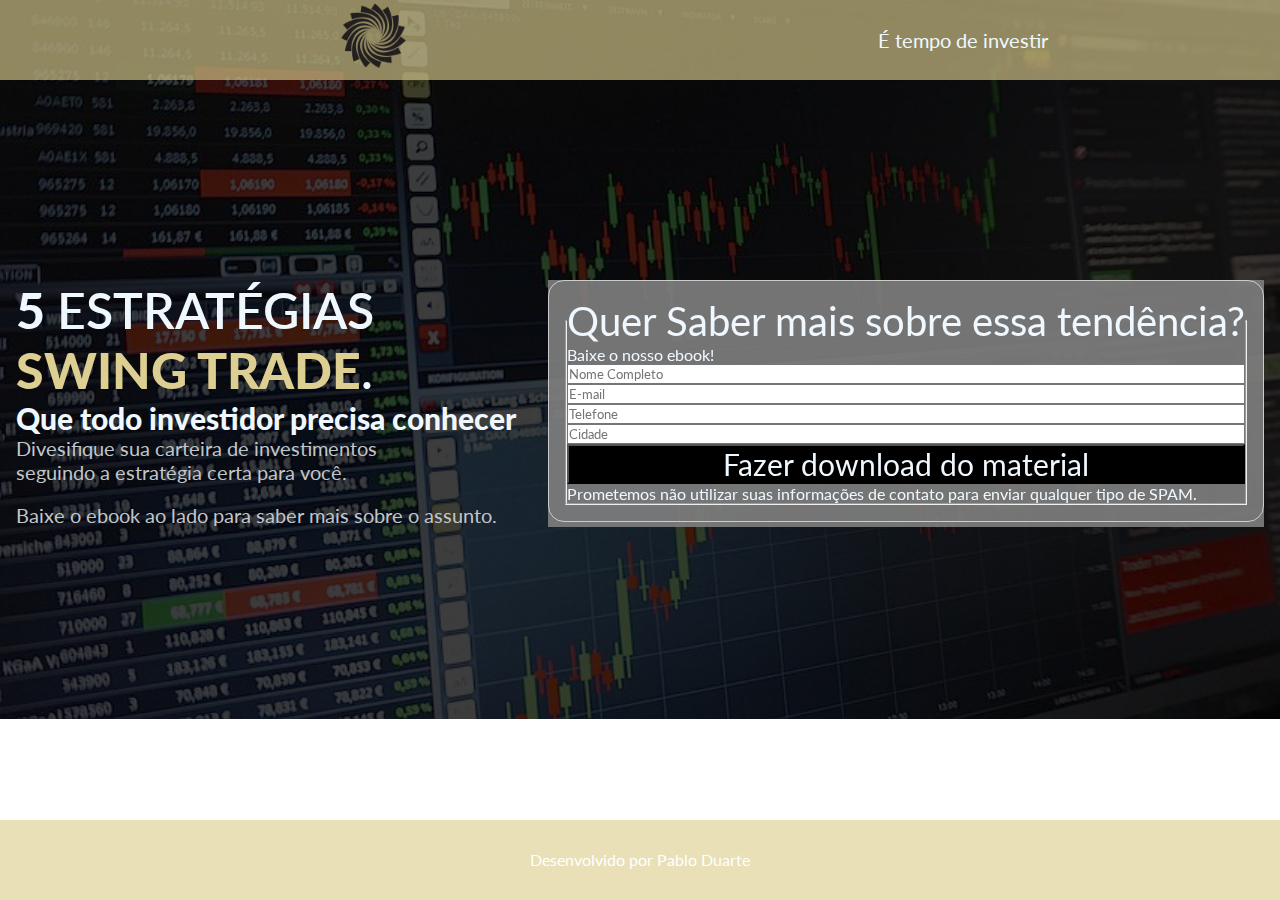
==== landing page formulario/index.html @ 155cf6b9 "commit pages" ====
<!DOCTYPE html>
<html lang="pt-br">
<head>
    <meta charset="UTF-8">
    <meta http-equiv="X-UA-Compatible" content="IE=edge">
    <meta name="viewport" content="width=device-width, initial-scale=1.0">
    <link rel="stylesheet" href="style.css">
    <link rel="shortcut icon" href="imagens/favicon.ico" type="image/x-icon">
    <title>5 fundos Multimercado!</title>
</head>
<body>
    <header class="cabecalho">
        <img class="cabecalho-imagem" src="imagens/logo.png" alt="Logo da empresa">
        <link rel="shortcut icon" href="favicon.ico" type="image/x-icon">
        <p class="cabecalho-texto">É tempo de investir</p>
        
    </header>

    <main class="conteudo">
        <section class="conteudo-principal">
            <h1 class="conteudo-principal-escrito-titulo"><strong>5</strong> ESTRATÉGIAS <br><span class="mercado">SWING TRADE</span>.</h1>
            <p class="conteudo-principal-escrito-texto">Que todo investidor precisa conhecer</p>
            <p class="conteudo-principal-escrito-texto-p">Divesifique sua carteira de investimentos<br> seguindo a estratégia certa para você.</p> 
            <br>
            <P class="conteudo-principal-escrito-texto-p"> Baixe o ebook ao lado para saber mais sobre o assunto.</p>
        </section>
        <section class="formulario">
           <div class="formulario1">
               <div class="formulario1.1">
                   <form class="formulario-dados" method="get">
                       <fieldset class="formulario-dados-todos">
                           <legend class="formulario-texto">Quer Saber mais sobre essa tendência?</legend>
                           <p class="formulario-texto1">Baixe o nosso ebook!</p>
    
                            <input class="formulario-info" type="text" size="40" name="nome" placeholder="Nome Completo">
                            <input class="formulario-info" type="email" size="40" name="email" placeholder="E-mail">
                            <input class="formulario-info" type="number" size="40" name="telefone" placeholder="Telefone">
                            <input class="formulario-info" type="text" size="40" name="cidade" placeholder="Cidade">
                            <input class="formulario-botao" type="button" size="40" value="Fazer download do material">
                            <p class="formulario-texto2">Prometemos não utilizar suas informações de contato para enviar qualquer tipo de SPAM.</p>
                        </fieldset>
                    </form>
               </div>
           </div>
        </section>
    </main>

    <footer class="rodape">
        <p>Desenvolvido por Pablo Duarte</p>
    </footer>
</body>
</html>
---- landing page formulario/style.css ----
@import url('https://fonts.googleapis.com/css2?family=Lato:wght@400;900&display=swap');

* {
    margin: 0;
    padding: 0;
    box-sizing: border-box;
    text-decoration: none;
    font-family: 'lato', sans-serif;
}

header {
   background-color: #ddcf91a4; 
   background-size: cover;
   height: 80px;
}

body {
    font-size: 100%;
    width: 100%;
    height: 100%;
    background-image: url(imagens/fundo.png);
    background-repeat: no-repeat;
    background-size: cover;
}

.cabecalho {
    display: flex;
    flex-direction: row;
    align-items: center;
    justify-content: space-around;
}

.cabecalho-imagem {
    height: 80px;
    padding-left: 100px;
}

.cabecalho-texto {
    font-size: 20px;
    color: aliceblue;
}

.conteudo {
    width: 100%;
    height: 100%;
    margin-bottom: 48px;
    display: flex;
    flex-direction: row;
    justify-content: space-around;
    
}


.conteudo-principal {
    display: flex;
    flex-direction: column;
    margin-top: 200px;
}

.conteudo-principal-escrito-titulo {
    font-weight: 600;
    font-size: 50px;
    color: aliceblue;
}

.mercado {
    color: #ddcf91;
    font-weight: 900;
}

.conteudo-principal-escrito-texto {
    font-weight: 900;
    font-size: 30px;
    color: aliceblue;
}

.conteudo-principal-escrito-texto-p {
    color: rgb(193, 198, 202);
    font-size: 20px;
}

.formulario {
    display: flex;
    flex-direction: column;
    margin-top: 200px;
    backdrop-filter: contrast(10%);
}

.formulario-texto {
    color: aliceblue;
    font-size: 40px;
}

.formulario-texto1 {
    color: aliceblue;
}

.formulario-botao {
    color: aliceblue;
    background-color: black;
    font-size: 30px;
}

.formulario-texto2 {
    color: aliceblue;
}

form {
    padding: 1em;
    border: 1px solid #CCC;
    border-radius: 1em;
}

.formulario-dados-todos {
    display: flex;
    flex-direction: column;
}

footer {
    position: absolute;
    bottom: 0;
    background-color: #ddcf91a4;
    color: #FFF;
    width: 100%;
    height: 80px;
    text-align: center;
    line-height: 80px;
}
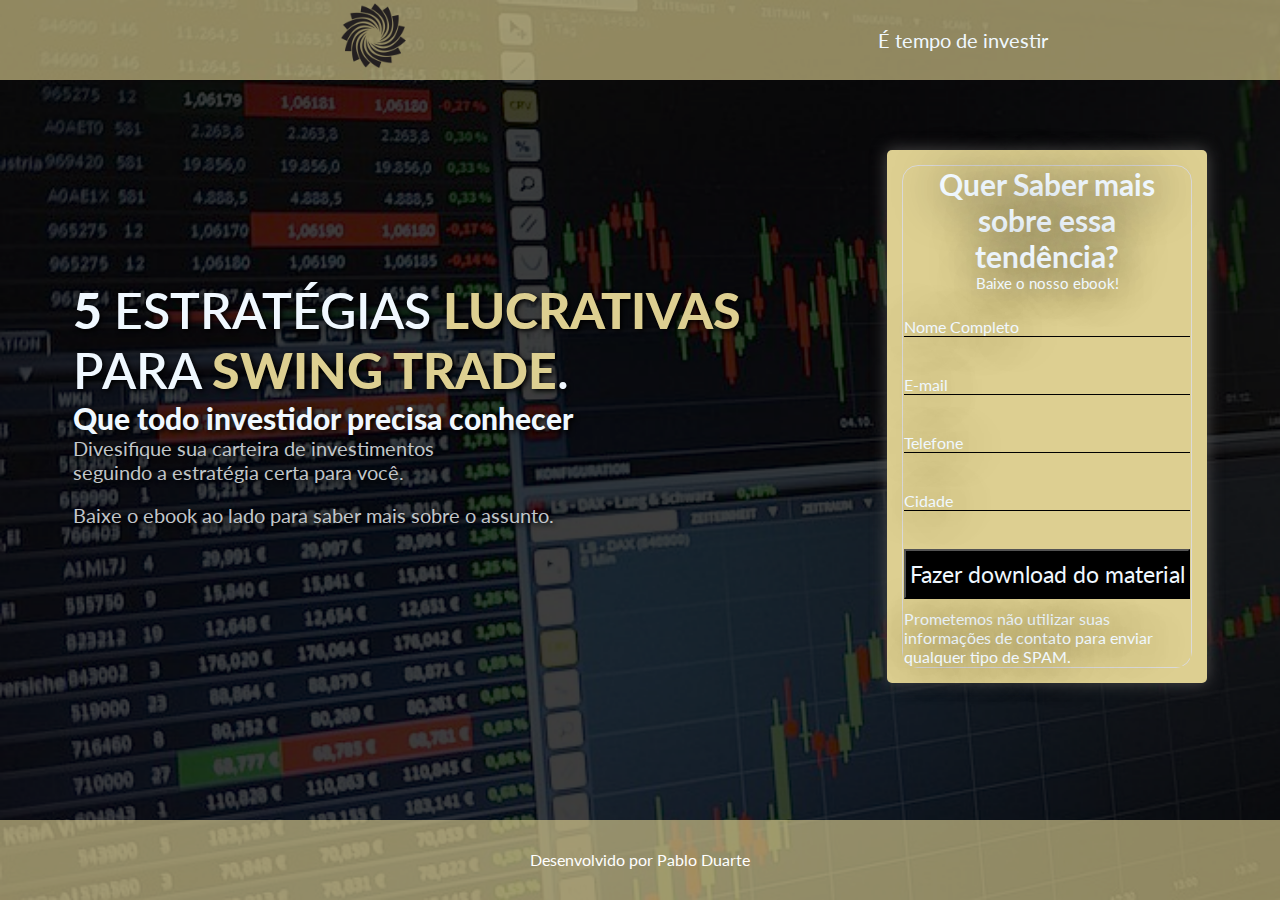
==== commit 46c192b1: "commit formulario" ====
--- a/landing page formulario/index.html
+++ b/landing page formulario/index.html
@@ -6,7 +6,7 @@
     <meta name="viewport" content="width=device-width, initial-scale=1.0">
     <link rel="stylesheet" href="style.css">
     <link rel="shortcut icon" href="imagens/favicon.ico" type="image/x-icon">
-    <title>5 fundos Multimercado!</title>
+    <title>5 Estratégias Swing Trade!</title>
 </head>
 <body>
     <header class="cabecalho">
@@ -18,29 +18,44 @@
 
     <main class="conteudo">
         <section class="conteudo-principal">
-            <h1 class="conteudo-principal-escrito-titulo"><strong>5</strong> ESTRATÉGIAS <br><span class="mercado">SWING TRADE</span>.</h1>
+            <h1 class="conteudo-principal-escrito-titulo"><strong>5</strong> ESTRATÉGIAS <span class="mercado">LUCRATIVAS</span><br> PARA <span class="mercado">SWING TRADE</span>.</h1>
             <p class="conteudo-principal-escrito-texto">Que todo investidor precisa conhecer</p>
             <p class="conteudo-principal-escrito-texto-p">Divesifique sua carteira de investimentos<br> seguindo a estratégia certa para você.</p> 
             <br>
             <P class="conteudo-principal-escrito-texto-p"> Baixe o ebook ao lado para saber mais sobre o assunto.</p>
         </section>
         <section class="formulario">
-           <div class="formulario1">
-               <div class="formulario1.1">
-                   <form class="formulario-dados" method="get">
-                       <fieldset class="formulario-dados-todos">
-                           <legend class="formulario-texto">Quer Saber mais sobre essa tendência?</legend>
-                           <p class="formulario-texto1">Baixe o nosso ebook!</p>
-    
-                            <input class="formulario-info" type="text" size="40" name="nome" placeholder="Nome Completo">
-                            <input class="formulario-info" type="email" size="40" name="email" placeholder="E-mail">
-                            <input class="formulario-info" type="number" size="40" name="telefone" placeholder="Telefone">
-                            <input class="formulario-info" type="text" size="40" name="cidade" placeholder="Cidade">
-                            <input class="formulario-botao" type="button" size="40" value="Fazer download do material">
-                            <p class="formulario-texto2">Prometemos não utilizar suas informações de contato para enviar qualquer tipo de SPAM.</p>
-                        </fieldset>
-                    </form>
-               </div>
+           <div class="box">   
+                <form class="formulario-dados" action="dados.php" method="post">
+                    <fieldset class="formulario-dados-todos">
+                        <legend class="formulario-texto"><b>Quer Saber mais sobre essa tendência?</b>
+                            <p class="formulario-texto1">Baixe o nosso ebook!</p>
+                        </legend>
+                        
+                        <div class="input-box">
+                            <input type="text" name="nome" id="nome" class="input-user" required>
+                            <label for="nome" class="label-input">Nome Completo</label>
+                        </div>
+                        <br><br>
+                        <div class="input-box">
+                            <input type="email" name="email" id="email" class="input-user" required>
+                            <label for="email" class="label-input">E-mail</label>
+                        </div>
+                        <br><br>
+                        <div class="input-box">
+                            <input type="tel" maxlength="15"  name="telefone" id="telefone" class="input-user" required>
+                            <label for="telefone" class="label-input">Telefone</label>
+                        </div>
+                        <br><br>
+                        <div class="input-box">
+                            <input type="text" name="cidade" id="cidade" class="input-user" required>
+                            <label for="cidade" class="label-input">Cidade</label>
+                        </div>
+                        <br><br>
+                        <input class="formulario-botao" type="button" size="40" value="Fazer download do material">
+                        <p class="formulario-texto2">Prometemos não utilizar suas informações de contato para enviar qualquer tipo de SPAM.</p>
+                    </fieldset>
+                </form>
            </div>
         </section>
     </main>
--- a/landing page formulario/style.css
+++ b/landing page formulario/style.css
@@ -16,8 +16,8 @@
 
 body {
     font-size: 100%;
-    width: 100%;
-    height: 100%;
+    min-width: 100vw;
+    min-height: 100vh;
     background-image: url(imagens/fundo.png);
     background-repeat: no-repeat;
     background-size: cover;
@@ -61,60 +61,141 @@
     font-weight: 600;
     font-size: 50px;
     color: aliceblue;
+    text-shadow: 2px 2px 5px rgb(0, 0, 0);
 }
 
 .mercado {
     color: #ddcf91;
     font-weight: 900;
+    text-shadow: 2px 2px 5px rgb(0, 0, 0);
 }
 
 .conteudo-principal-escrito-texto {
     font-weight: 900;
     font-size: 30px;
     color: aliceblue;
+    text-shadow: 2px 2px 5px rgb(0, 0, 0);
 }
 
 .conteudo-principal-escrito-texto-p {
     color: rgb(193, 198, 202);
     font-size: 20px;
+    text-shadow: 2px 2px 5px rgb(0, 0, 0);
 }
 
 .formulario {
     display: flex;
     flex-direction: column;
-    margin-top: 200px;
-    backdrop-filter: contrast(10%);
-}
-
-.formulario-texto {
+    margin-top: 70px;
+    text-shadow: 2px 2px 50px rgb(0, 0, 0);
+    
+    
+}
+
+.box {
+    background-color: #ddcf91;
+    padding: 15px;
+    border-radius: 5px;
+    width: 25vw;
+    color: aliceblue;
+    box-shadow: 0 0 1em rgb(77, 76, 76);
+}
+
+fieldset {
+    border: 1px solid #ddcf91;
+}
+
+legend {
+    text-align: center;
+    font-size: 30px;
+    margin-bottom: 25px;
+}
+
+.formulario-texto1 {
+    font-size: 15px; 
+}
+
+.input-box {
+    position: relative;
+    
+}
+
+.input-user {
+    background: none;
+    border: none;
+    border-bottom: 1px solid rgb(0, 0, 0);
+    font-size: 15px;
+    outline: none;
+    width: 100%;
+    clear: both;
+}
+
+.label-input {
+    position: absolute;
+    top: 0px;
+    left: 0px;
+    pointer-events: none;
+    transition: .5s;
+    
+}
+
+.input-user:focus ~ .label-input, .input-user:valid ~ .label-input {
+    top: -20px;
+    font-size: 12px;
+    color: aliceblue;
+}
+
+/* .formulario-div-p {
+    background-color: #ddcf91;
+    padding: 15px;
+} */
+
+/* div {
+    width: 500px;
+} */
+
+/* .formulario-texto {
     color: aliceblue;
     font-size: 40px;
-}
-
-.formulario-texto1 {
-    color: aliceblue;
-}
+    font-weight: 600;
+    text-align: center;
+} */
+
+/* .formulario-texto1 {
+    color: aliceblue;
+    text-align: center;
+} */
 
 .formulario-botao {
+    width: 300px;
+    height: 50px;
+    margin-bottom: 10px;
+    width: 100%;
+    clear: both;
+    font-size: 23px;
     color: aliceblue;
     background-color: black;
-    font-size: 30px;
-}
-
-.formulario-texto2 {
-    color: aliceblue;
-}
+}
+
+/* .formulario-texto2 {
+    color: aliceblue;
+    margin-top: 10px;
+    font-size: 15px;
+    font-family: 'Segoe UI', Tahoma, Geneva, Verdana, sans-serif;
+    text-align: center;    
+} */
 
 form {
-    padding: 1em;
-    border: 1px solid #CCC;
+    padding: 0px;
+    border: 1px solid rgb(219, 218, 218);
     border-radius: 1em;
 }
 
-.formulario-dados-todos {
+/* .formulario-dados-todos {
     display: flex;
     flex-direction: column;
-}
+    
+} */
 
 footer {
     position: absolute;
